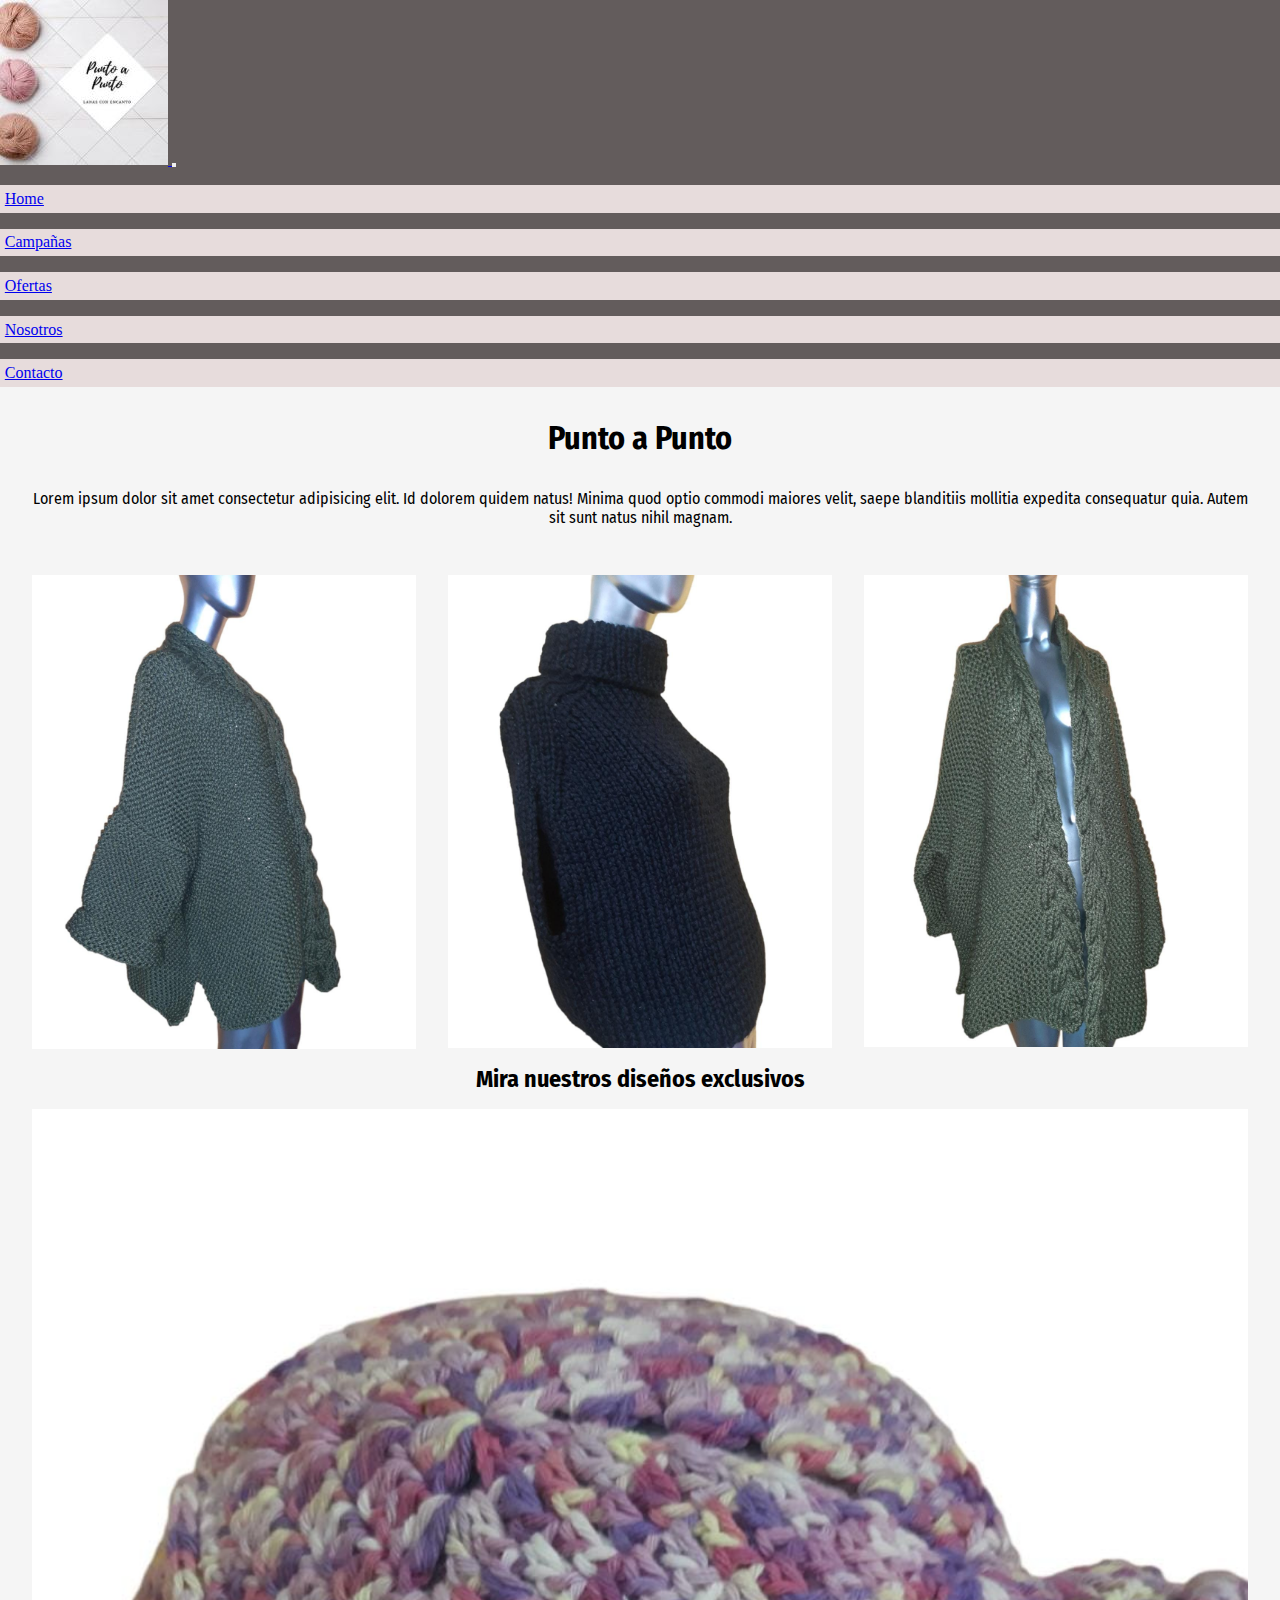
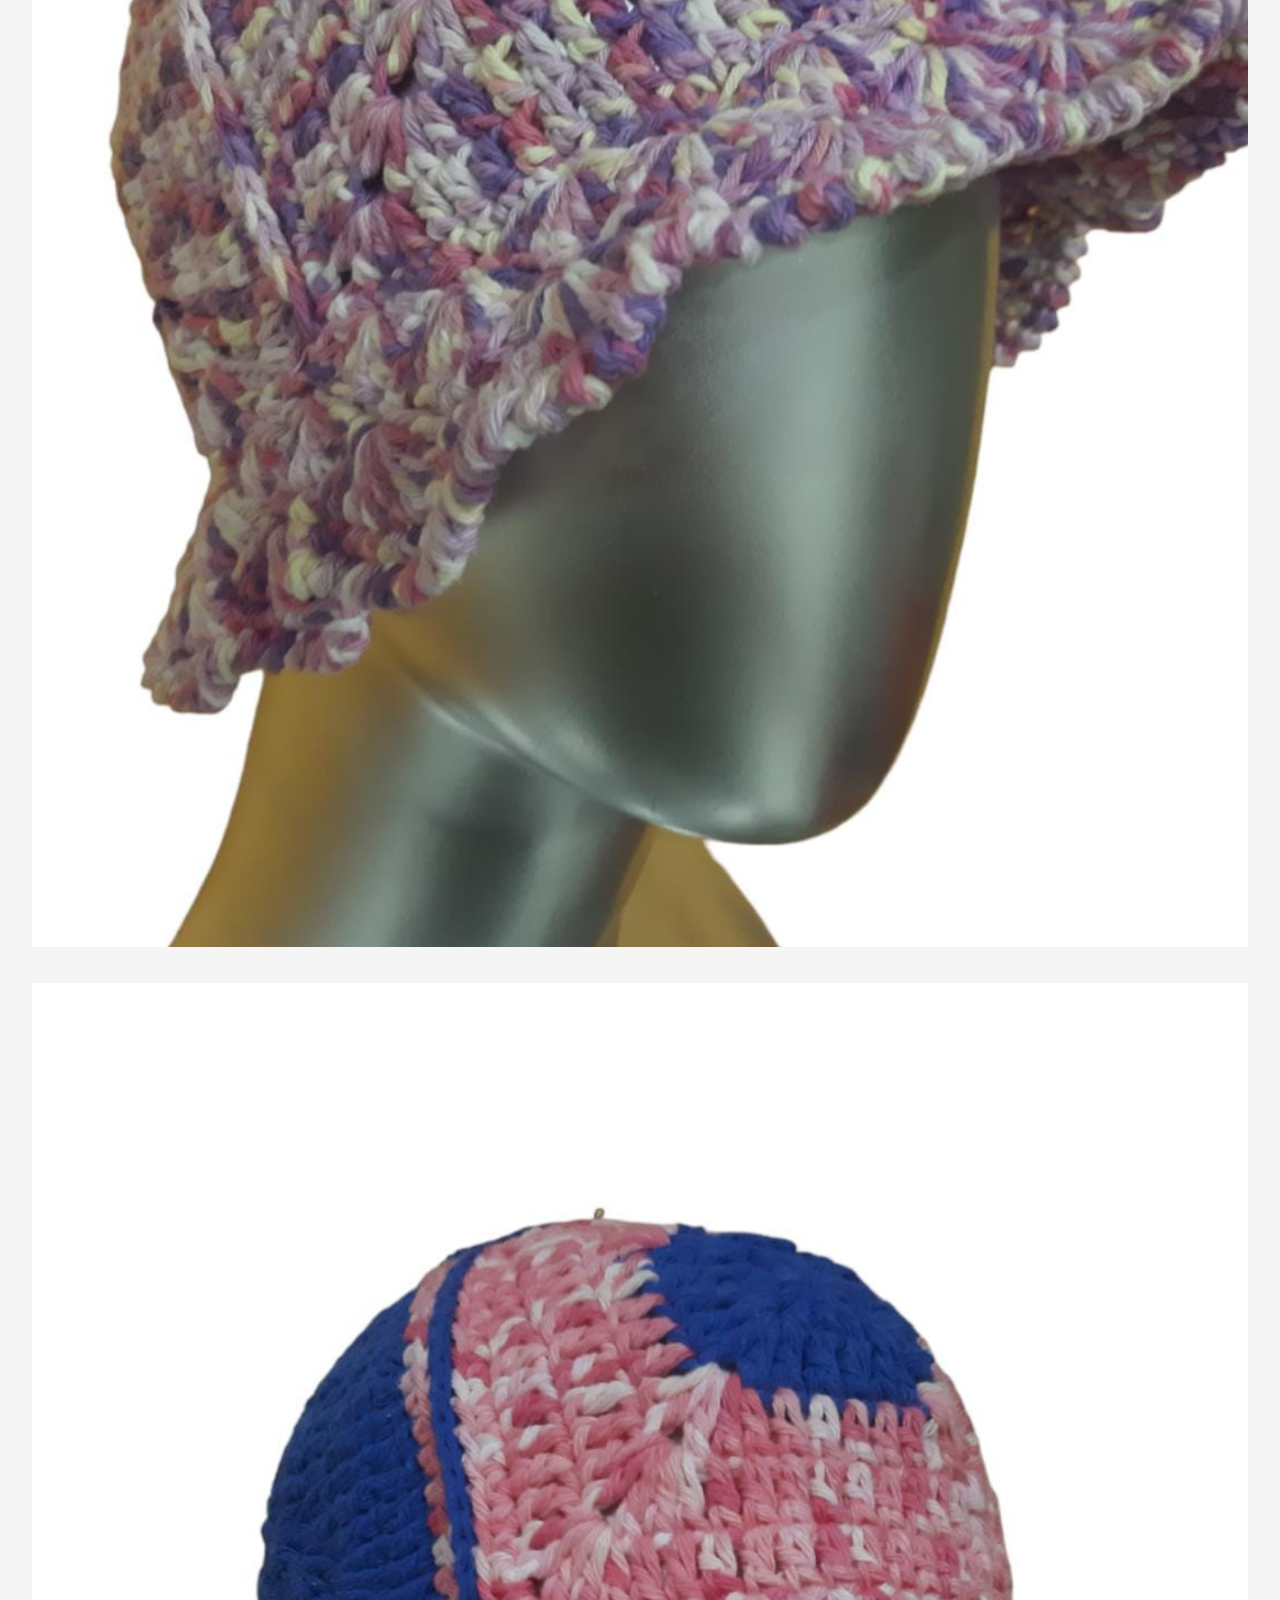
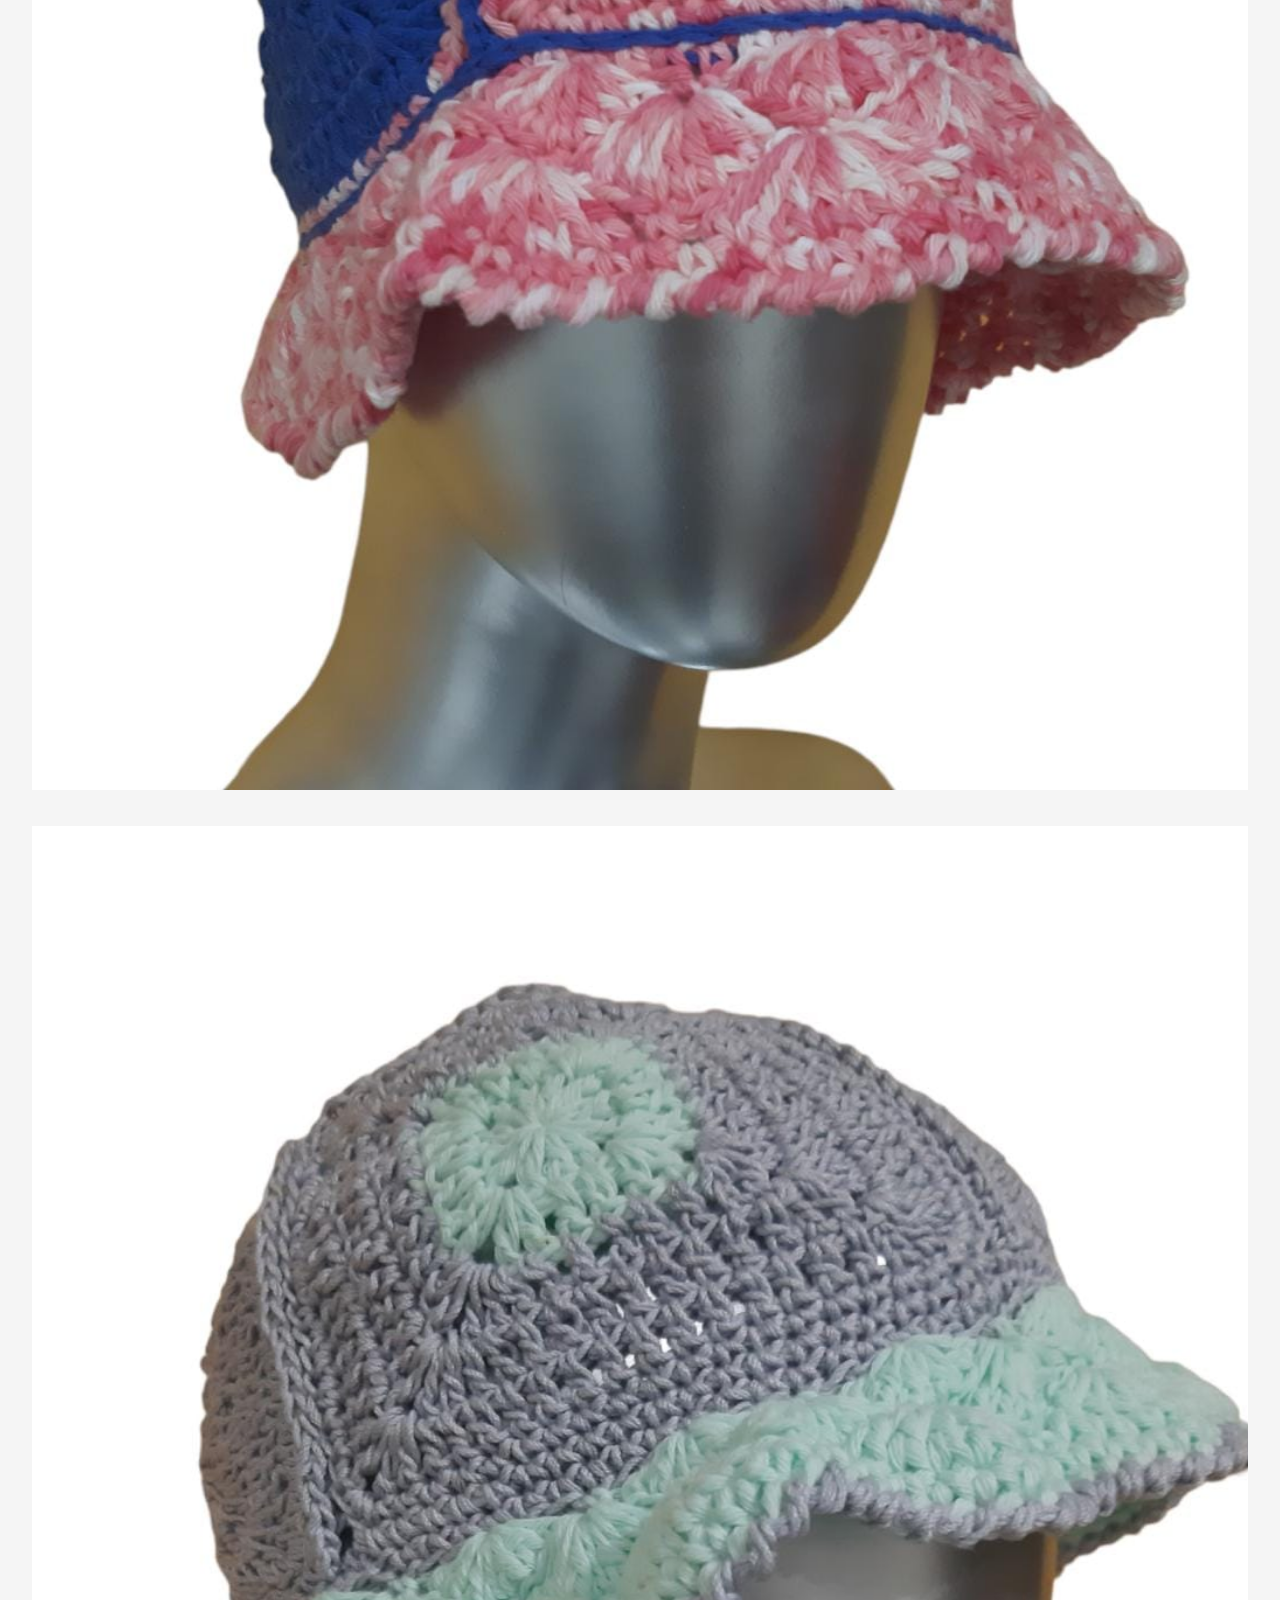
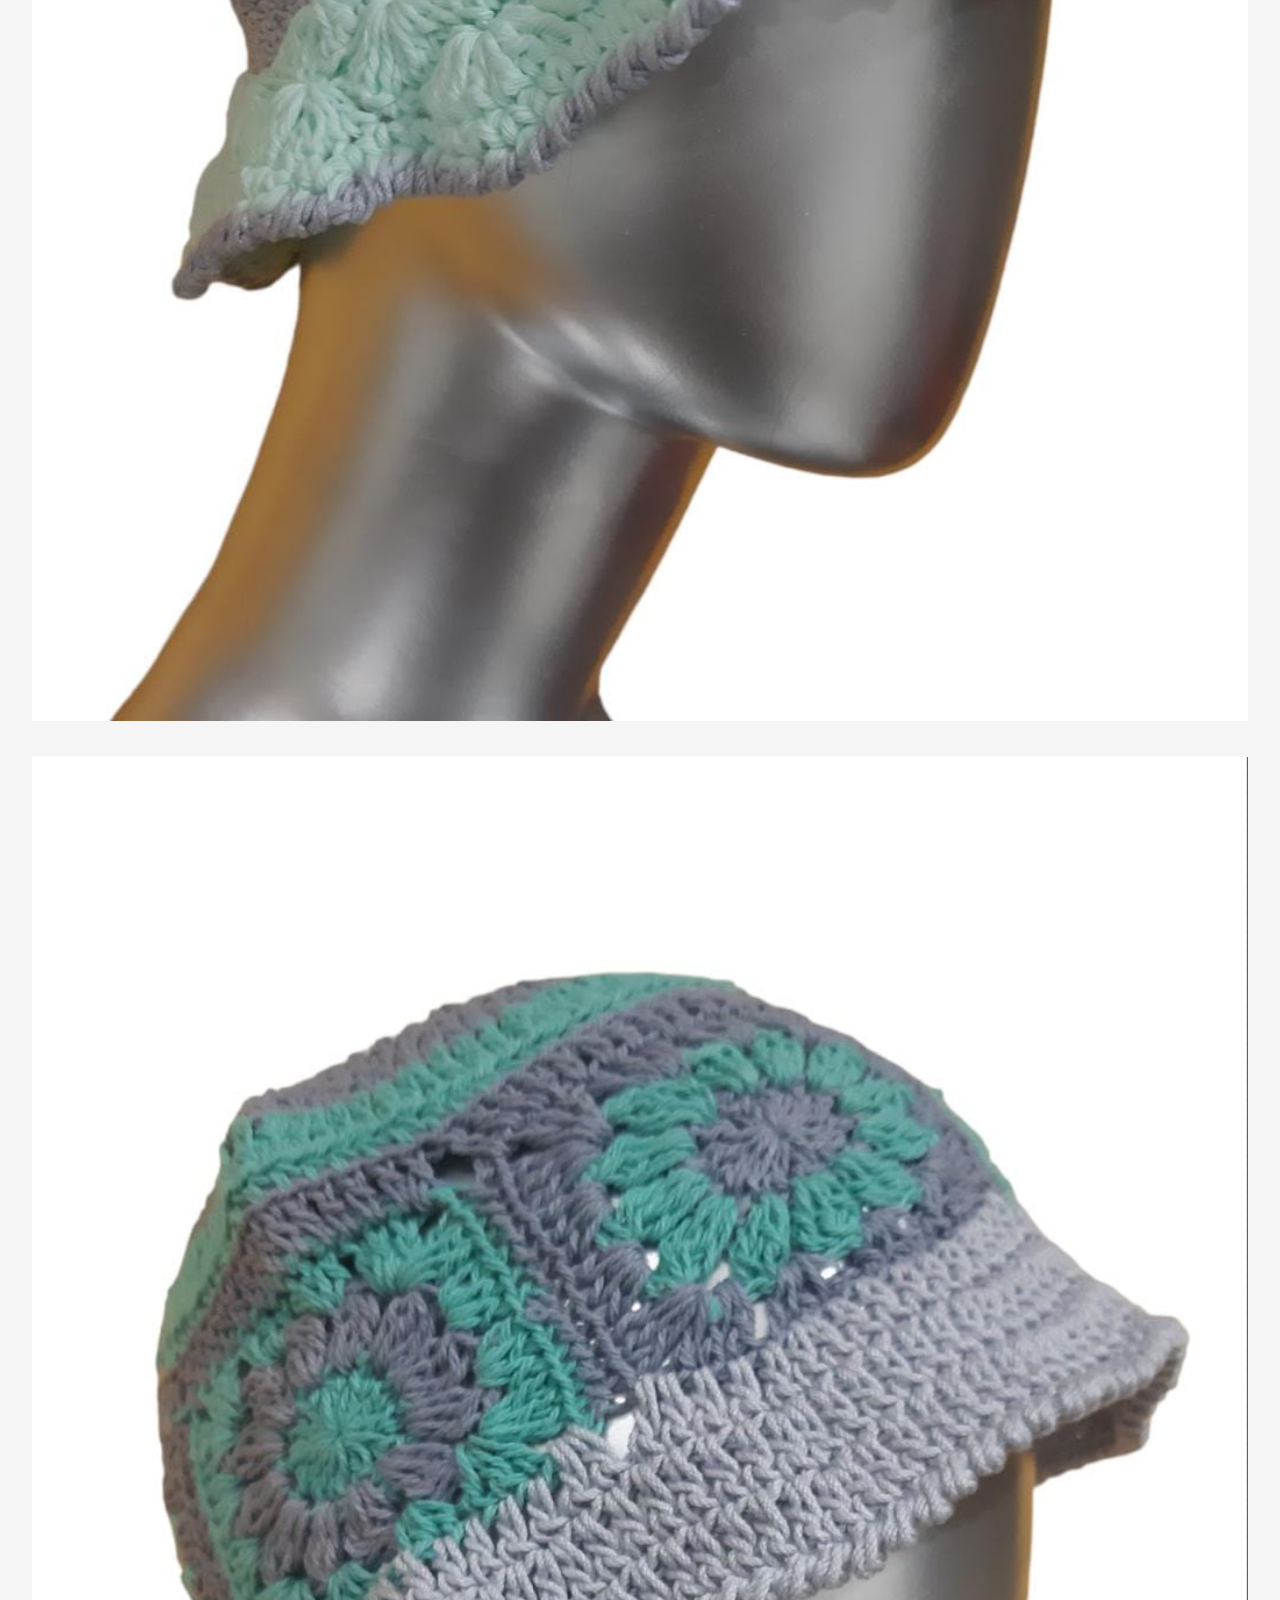
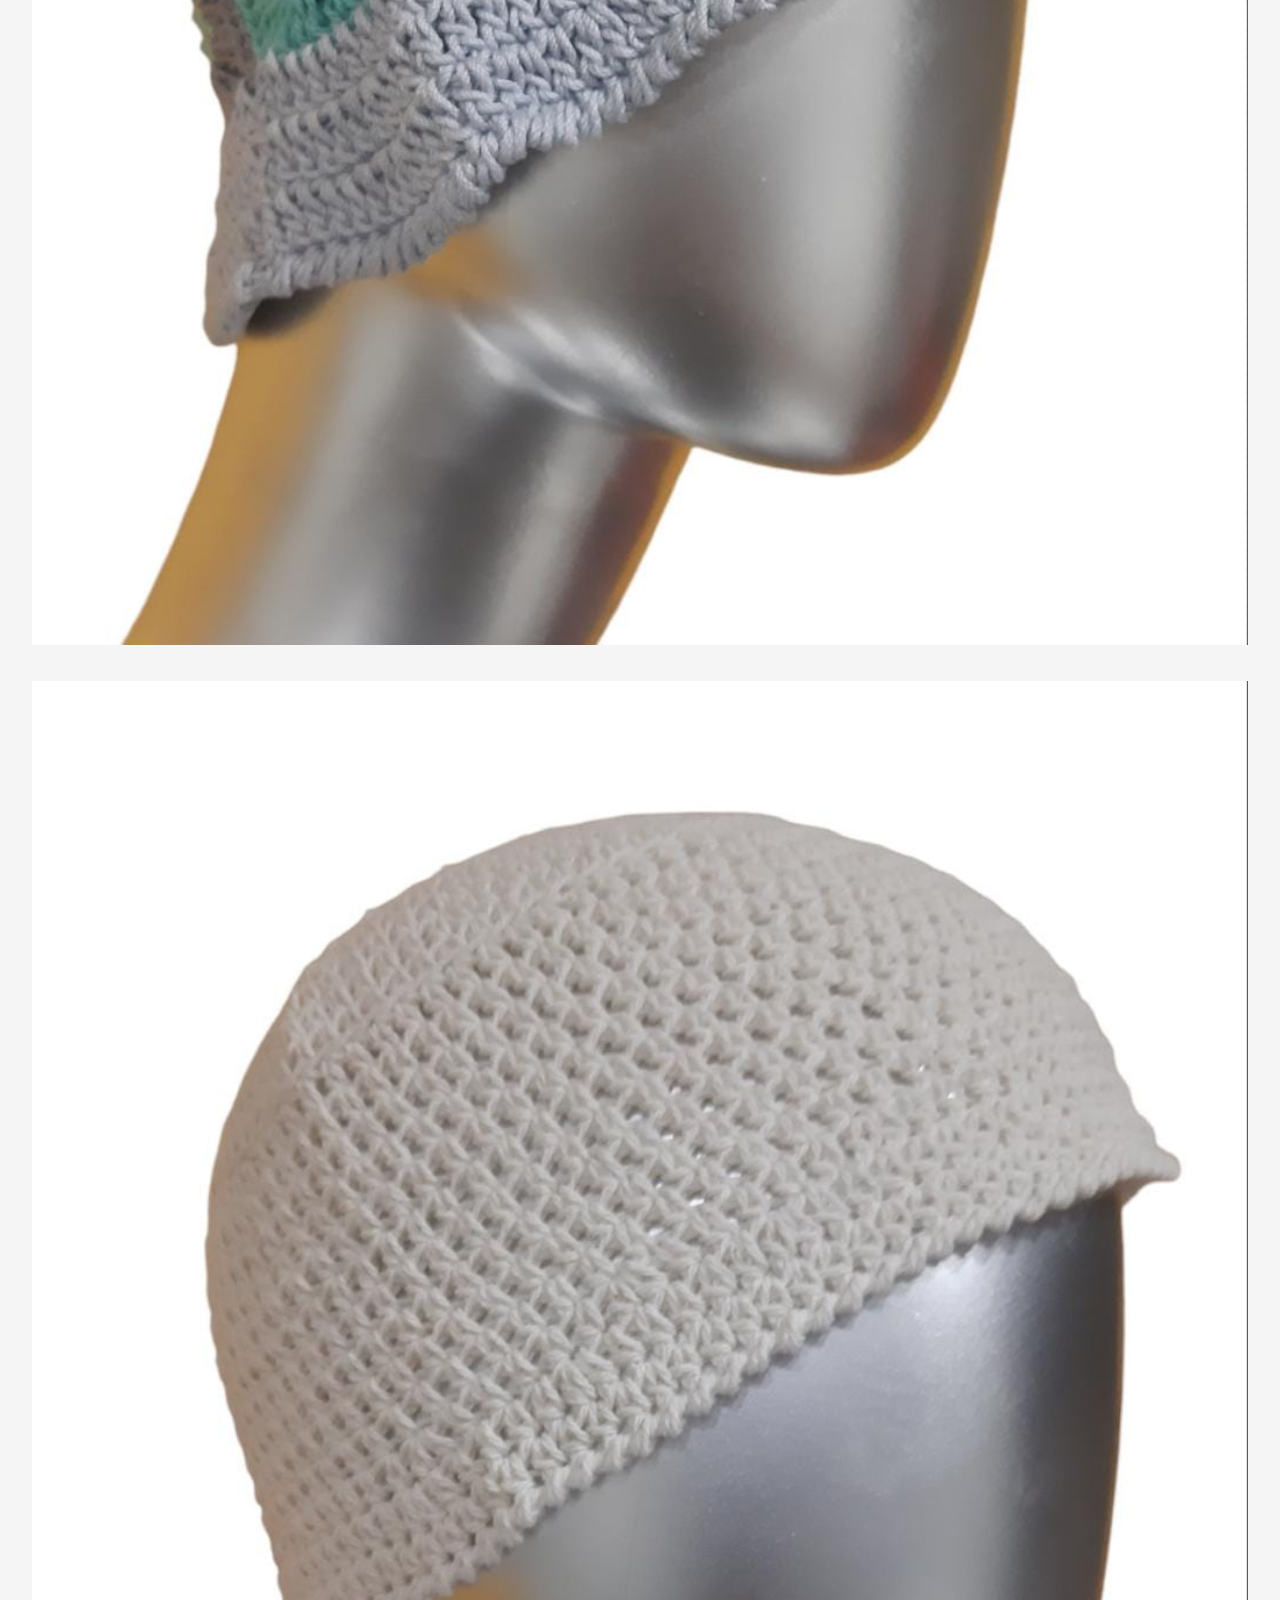
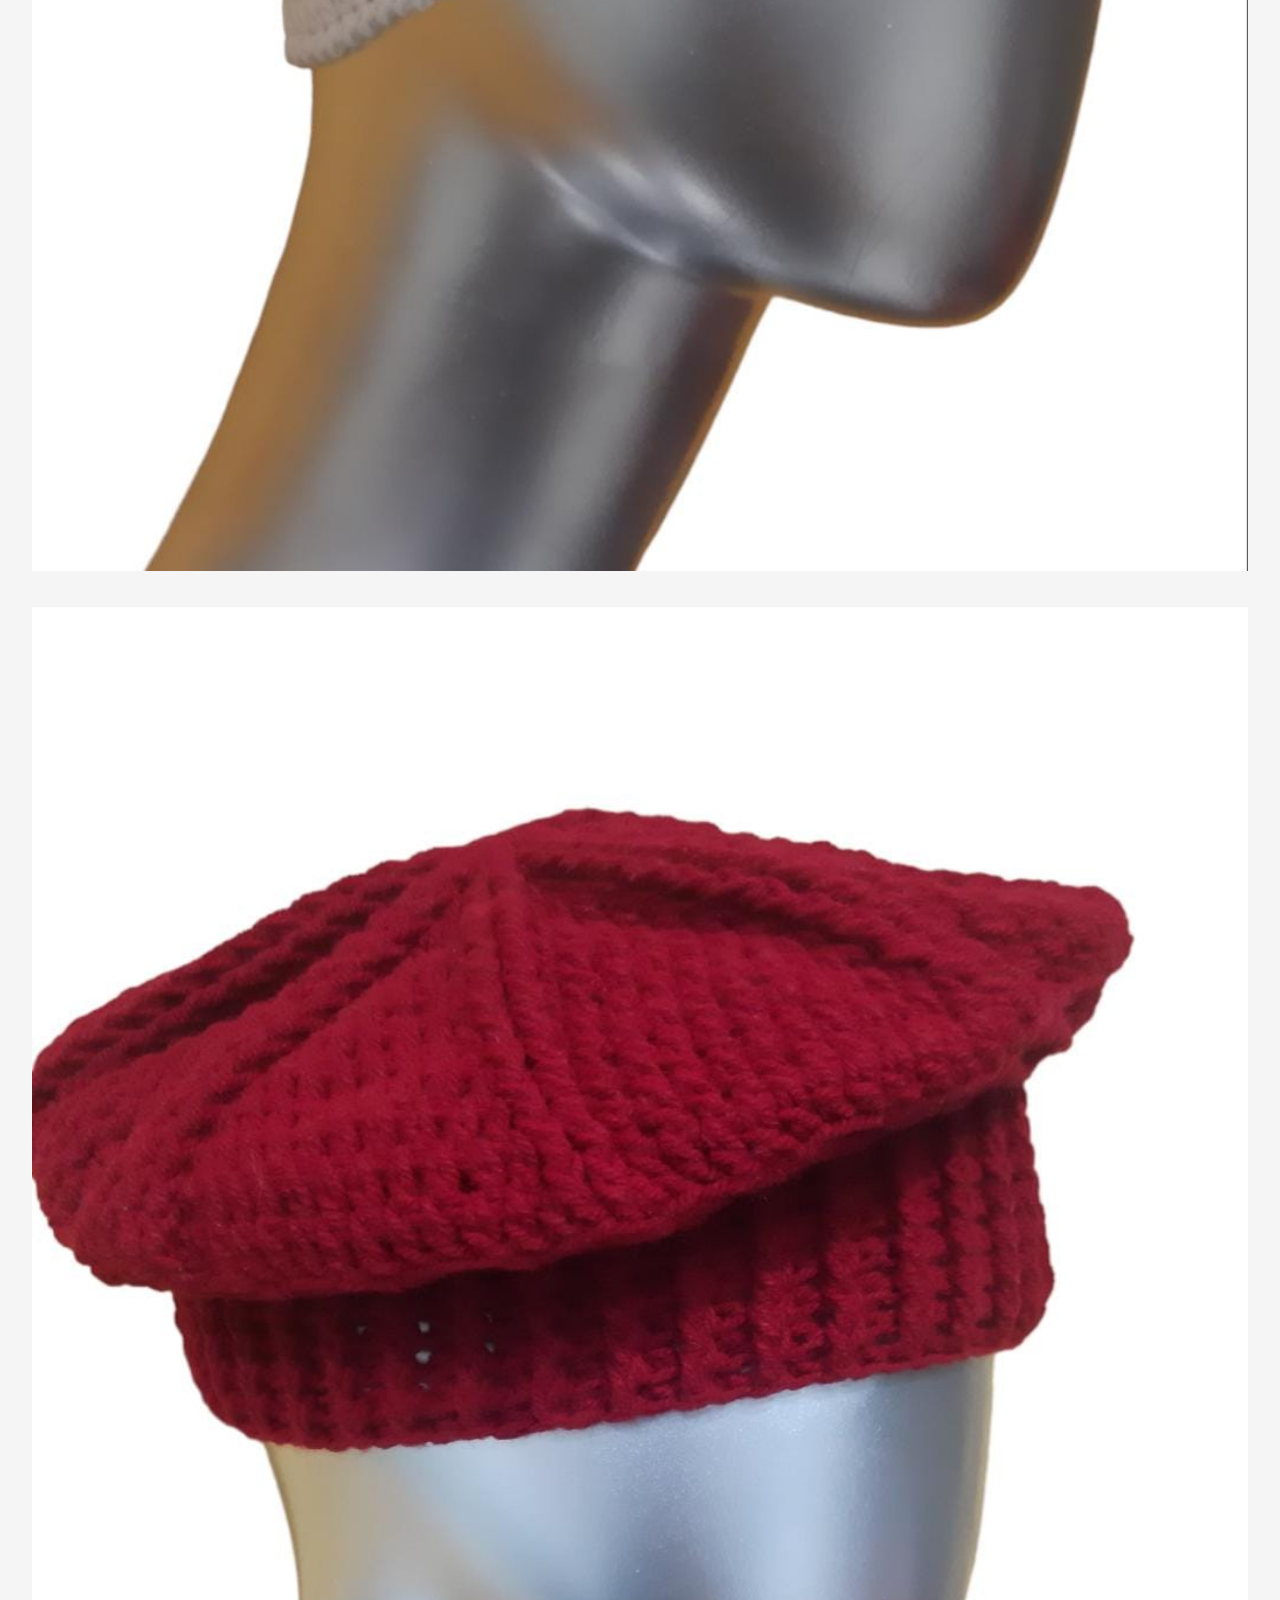
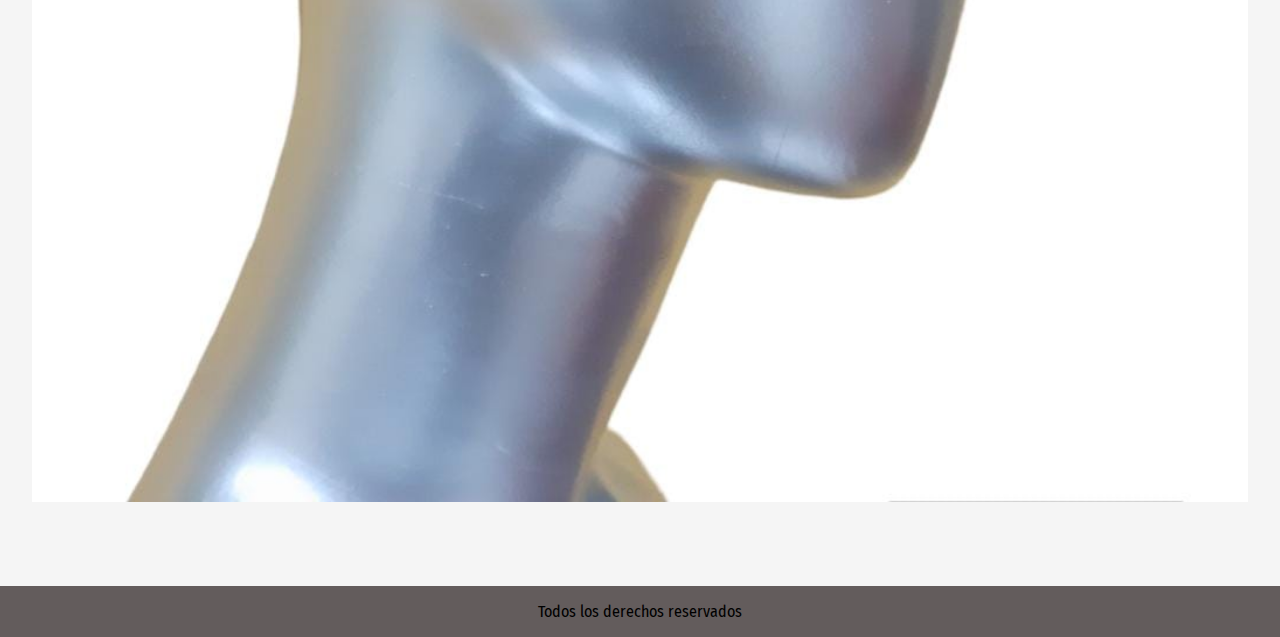
==== index.html @ 5566bcf9 "subiendo preentrega numero dos" ====
<!DOCTYPE html>
<html lang="en">
<head>
    <meta charset="UTF-8">
    <meta name="viewport" content="width=device-width, initial-scale=1.0">
    <!-- link de bts -->
    <link href="https://cdn.jsdelivr.net/npm/bootstrap@5.3.0/dist/css/bootstrap.min.css" rel="stylesheet" integrity="sha384-9ndCyUaIbzAi2FUVXJi0CjmCapSmO7SnpJef0486qhLnuZ2cdeRhO02iuK6FUUVM" crossorigin="anonymous">
    <!-- link de fonts -->
    <link rel="preconnect" href="https://fonts.googleapis.com">
    <link rel="preconnect" href="https://fonts.gstatic.com" crossorigin>
    <link href="https://fonts.googleapis.com/css2?family=Fira+Sans+Condensed:ital@1&display=swap" rel="stylesheet">
    <!-- link de mi css -->
    <link rel="stylesheet" href="css/main.css">
    <title>Home - Tienda Punto a Punto</title>
</head>
<body>
    <header>
        <nav class="navbar navbar-expand-lg">
            <div class="container-fluid">
              <a class="navbar-brand" href="#">
                <img src="img/imagen-logo.jpg" alt="imagen de logo">
              </a>
              <button class="navbar-toggler" type="button" data-bs-toggle="collapse" data-bs-target="#navbarNav" aria-controls="navbarNav" aria-expanded="false" aria-label="Toggle navigation">
                <span class="navbar-toggler-icon"></span>
              </button>
              <div class="collapse navbar-collapse" id="navbarNav">
                <ul class="navbar-nav">
                  <li class="nav-item">
                    <a class="nav-link active" aria-current="page" href="index.html">Home</a>
                  </li>
                  <li class="nav-item">
                    <a class="nav-link" href="pages/campanias.html">Campañas</a>
                  </li>
                  <li class="nav-item">
                    <a class="nav-link" href="pages/ofertas.html">Ofertas</a>
                  </li>
                  <li class="nav-item">
                    <a class="nav-link" href="pages/nosotros.html">Nosotros</a>
                  </li>
                  <li class="nav-item">
                    <a class="nav-link" href="pages/contacto.html">Contacto</a>
                  </li>
                </ul>
              </div>
            </div>
          </nav>
    </header>

    <main>
          <h1>Punto a Punto</h1>
          <p>Lorem ipsum dolor sit amet consectetur adipisicing elit. Id dolorem quidem natus! Minima quod optio commodi maiores velit, saepe blanditiis mollitia expedita consequatur quia. Autem sit sunt natus nihil magnam.</p>
          <!-- banner de productos -->
          <div class="primeras-fotos">
            <img src="img/fotos-tejidos/imagen-uno.jpeg" alt="imagen de saco verde de costado">
            <img src="img/fotos-tejidos/imagen-dos.jpeg" alt="imagen de chaleco azul">
            <img src="img/fotos-tejidos/imagen-tres.jpeg" alt="imagen de saco verde de frente">
          </div>

          <section>
            <h2>
              Mira nuestros diseños exclusivos
            </h2>
            <div class="imagenes-ocultas">
              <img src="img/fotos-tejidos/imagen-cinco.jpeg" alt="imagen de gorro multicolor">
              <img src="img/fotos-tejidos/imagen-seis.jpeg" alt="imagen de gorro multicolor">
              <img src="img/fotos-tejidos/imagen-siete.jpeg" alt="imagen de gorro multicolor">
              <img src="img/fotos-tejidos/imagen-ocho.jpeg" alt="imagen de gorro multicolor">
              <img src="img/fotos-tejidos/imagen-nueve.jpeg" alt="imagen de gorro blanco">
              <img src="img/fotos-tejidos/imagen-diez.jpeg" alt="imagen de gorro rojo">
            </div>
          </section>
    </main>

    <footer> Todos los derechos reservados </footer>

    <!-- script de bts -->
    <script src="https://cdn.jsdelivr.net/npm/bootstrap@5.3.0/dist/js/bootstrap.bundle.min.js" integrity="sha384-geWF76RCwLtnZ8qwWowPQNguL3RmwHVBC9FhGdlKrxdiJJigb/j/68SIy3Te4Bkz" crossorigin="anonymous"></script>
</body>
</html>
---- css/main.css ----
/* reset */

*{
    margin: 0px;
    padding: 0px;
    box-sizing: border-box;
}

/* estilos generales */


body{
    background-color: whitesmoke;
}

/* estilos del header */

header{
    background-color: rgb(99, 92, 92);
}

header nav div ul li{
    margin-top: 1rem;
    padding: 0.3rem;
    background-color: rgb(231, 220, 220);
}

/* estilos del main */

main{
    display: flex;
    flex-direction: column;
    padding: 1rem;
    font-family: 'Fira Sans Condensed', sans-serif;
    margin-top: 1rem;
    text-align: center;
}

main h1{
    margin-bottom: 1rem;
}

main h2{
    margin-top: 1rem;
    display: none;
}

main p{
    margin-bottom: 1rem;
    padding: 1rem;
}

main div img{
    width: 100%;
    padding: 1rem;
}

main section div.imagenes-ocultas img{
    display: none;
}

/* estilos del footer */

footer{
    background-color: rgb(99, 92, 92);
    text-align: center;
    font-family: 'Fira Sans Condensed', sans-serif;
    font-size: 1rem;
    margin-top: 3rem;
    padding: 1rem;
}



/* estilos de campanias */

main div.fotos-varias img{
    width: 100%;
    padding: 1rem;
}


/* mq para desktop */

@media screen and (min-width:1024px) {
    
    main div.primeras-fotos{
        display: grid;
        grid-template-columns: repeat(3, 1fr);
    }

    main section h2 {
        display: inline;
    }

    main section div.imagenes-ocultas img {
        display: inline;
    }

    /* mq para campanias */

    main div.fotos-varias{
        display: grid;
        grid-template-columns: repeat(4, 1fr);
        grid-template-rows: repeat(2, 1fr);
    }

    /* mq para ofertas */

    main div.nuestras-ofertas{
        display: grid;
        grid-template-columns: repeat(5, 1fr);
    }
}
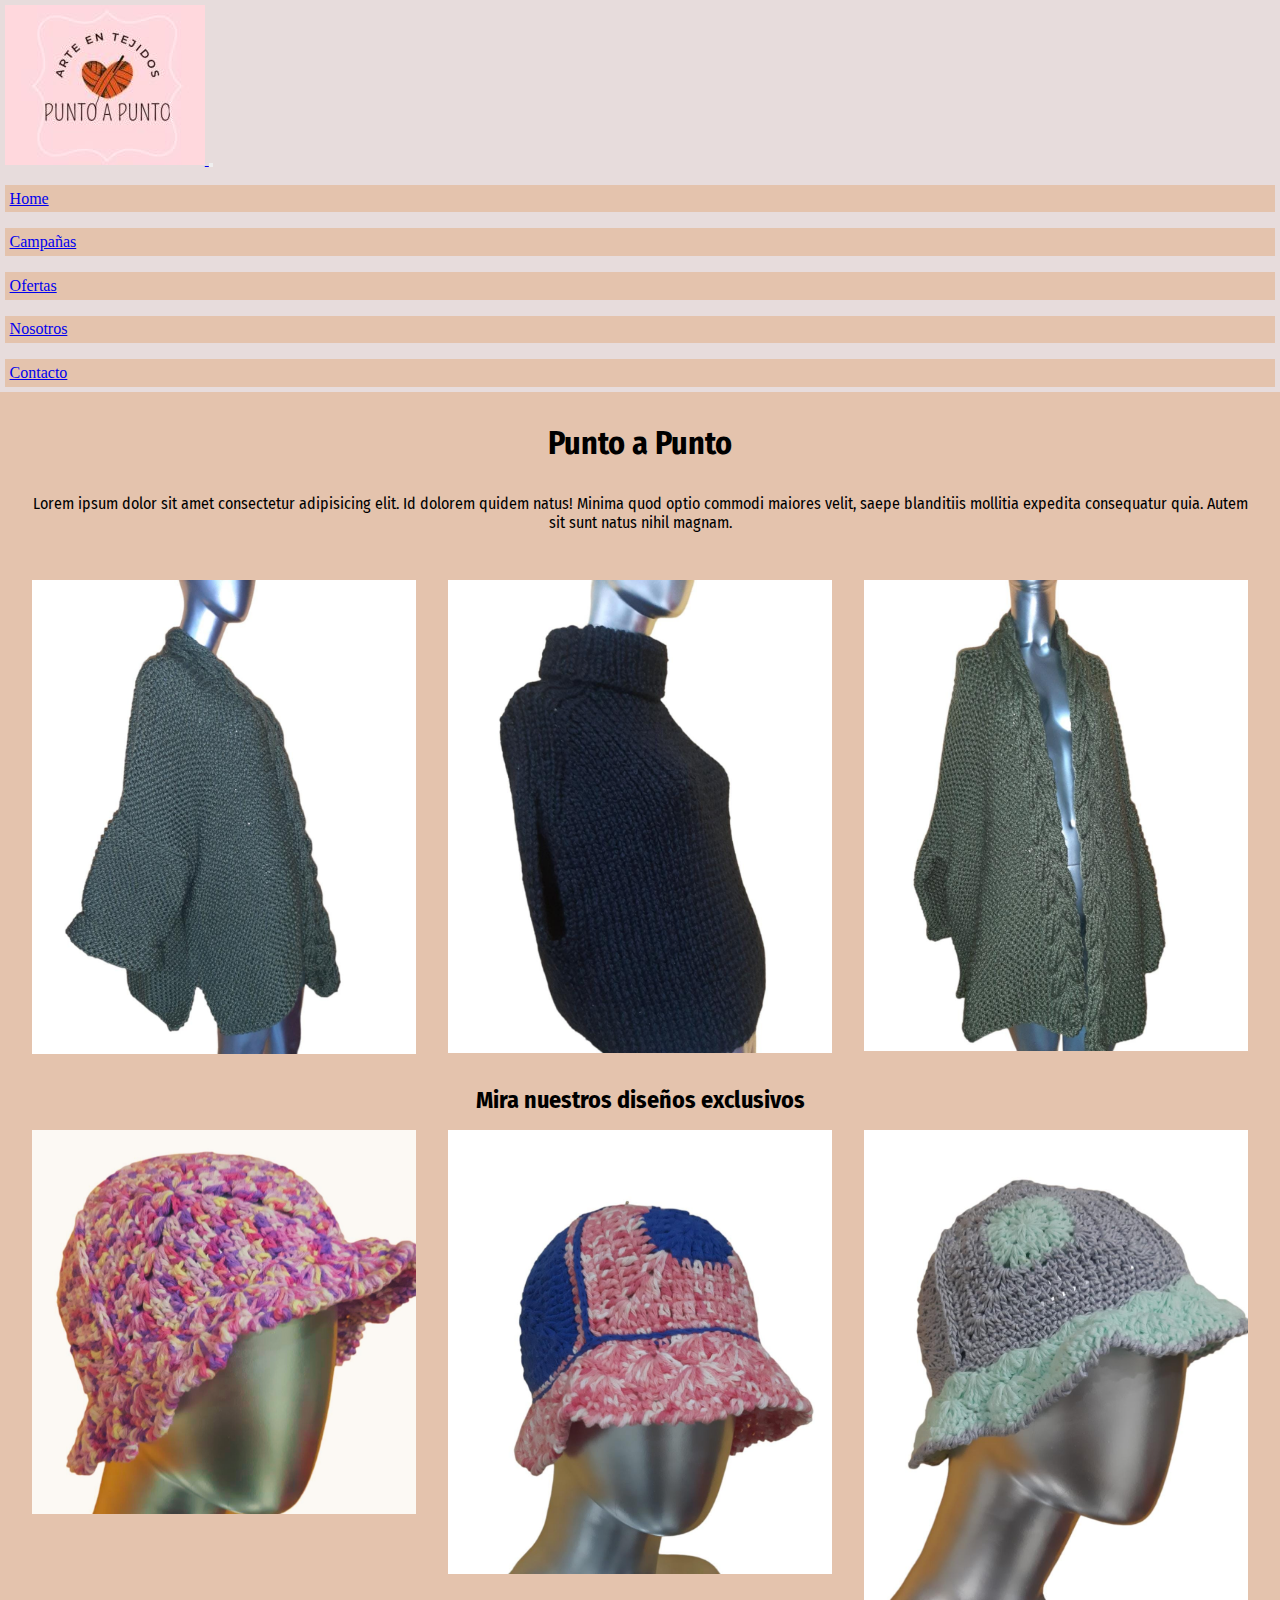
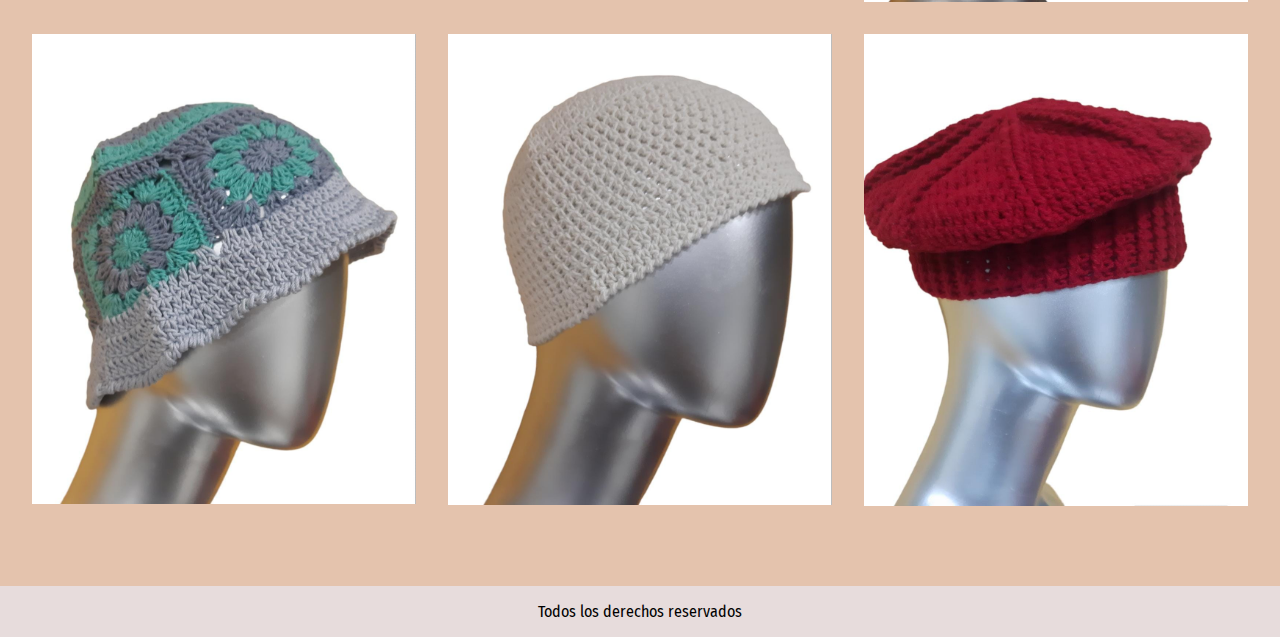
==== commit 92e85229: "agregando primera modificacion" ====
--- a/index.html
+++ b/index.html
@@ -18,7 +18,7 @@
         <nav class="navbar navbar-expand-lg">
             <div class="container-fluid">
               <a class="navbar-brand" href="#">
-                <img src="img/imagen-logo.jpg" alt="imagen de logo">
+                <img src="img/imagen-logo-dos.jpg" alt="imagen de logo">
               </a>
               <button class="navbar-toggler" type="button" data-bs-toggle="collapse" data-bs-target="#navbarNav" aria-controls="navbarNav" aria-expanded="false" aria-label="Toggle navigation">
                 <span class="navbar-toggler-icon"></span>
@@ -61,7 +61,7 @@
               Mira nuestros diseños exclusivos
             </h2>
             <div class="imagenes-ocultas">
-              <img src="img/fotos-tejidos/imagen-cinco.jpeg" alt="imagen de gorro multicolor">
+              <img src="img/fotos-tejidos/imagen-cinco.jpg" alt="imagen de gorro multicolor">
               <img src="img/fotos-tejidos/imagen-seis.jpeg" alt="imagen de gorro multicolor">
               <img src="img/fotos-tejidos/imagen-siete.jpeg" alt="imagen de gorro multicolor">
               <img src="img/fotos-tejidos/imagen-ocho.jpeg" alt="imagen de gorro multicolor">
--- a/css/main.css
+++ b/css/main.css
@@ -10,59 +10,63 @@
 
 
 body{
-    background-color: whitesmoke;
+    background-color: rgb(228, 195, 173);
 }
 
 /* estilos del header */
 
 header{
-    background-color: rgb(99, 92, 92);
+    background-color: rgb(231, 220, 220);
 }
 
 header nav div ul li{
     margin-top: 1rem;
     padding: 0.3rem;
-    background-color: rgb(231, 220, 220);
+    background-color: rgb(228, 195, 173);
 }
 
-/* estilos del main */
+/* estilos del main para mq mobile first */
 
-main{
+@media screen and (min-width:380px) {
+
+    main{
     display: flex;
     flex-direction: column;
     padding: 1rem;
     font-family: 'Fira Sans Condensed', sans-serif;
     margin-top: 1rem;
     text-align: center;
-}
+    }
 
-main h1{
+    main h1{
     margin-bottom: 1rem;
-}
+    }
 
-main h2{
+    main h2{
     margin-top: 1rem;
-    display: none;
-}
+    text-align: center;
+    }
 
-main p{
+    main p{
     margin-bottom: 1rem;
     padding: 1rem;
-}
+    }
 
-main div img{
+    main div img{
     width: 100%;
     padding: 1rem;
-}
+    }
 
-main section div.imagenes-ocultas img{
-    display: none;
+    main section div.imagenes-ocultas img{
+    display: flex;
+    }
+
 }
 
 /* estilos del footer */
 
 footer{
-    background-color: rgb(99, 92, 92);
+    background-color: rgb(231, 220, 220);
     text-align: center;
     font-family: 'Fira Sans Condensed', sans-serif;
     font-size: 1rem;
@@ -83,18 +87,20 @@
 /* mq para desktop */
 
 @media screen and (min-width:1024px) {
+
+    header{
+        padding: 0.3rem;
+    }
     
-    main div.primeras-fotos{
+    .primeras-fotos{
         display: grid;
         grid-template-columns: repeat(3, 1fr);
     }
 
-    main section h2 {
-        display: inline;
-    }
-
-    main section div.imagenes-ocultas img {
-        display: inline;
+    main section .imagenes-ocultas{
+        display: grid;
+        grid-template-columns: repeat(3, 1fr);
+        grid-template-rows: repeat(2, 1fr);
     }
 
     /* mq para campanias */
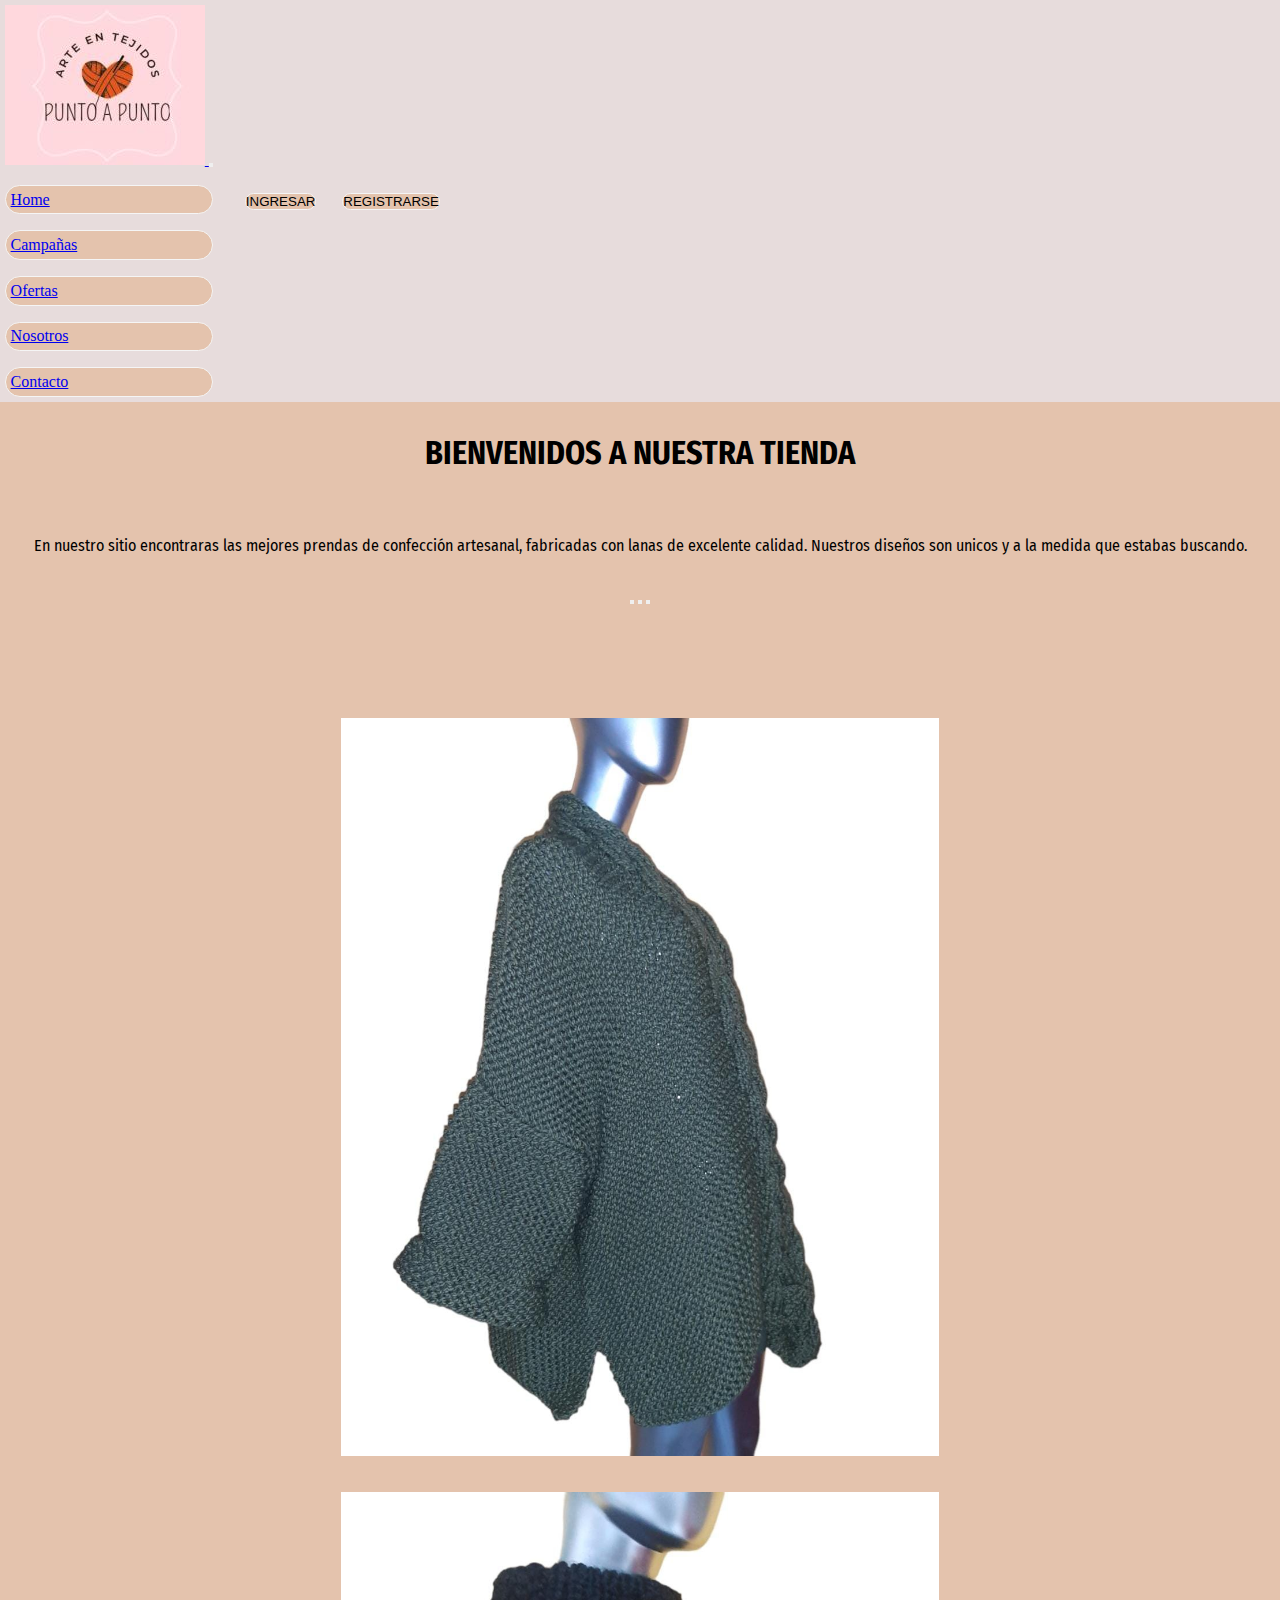
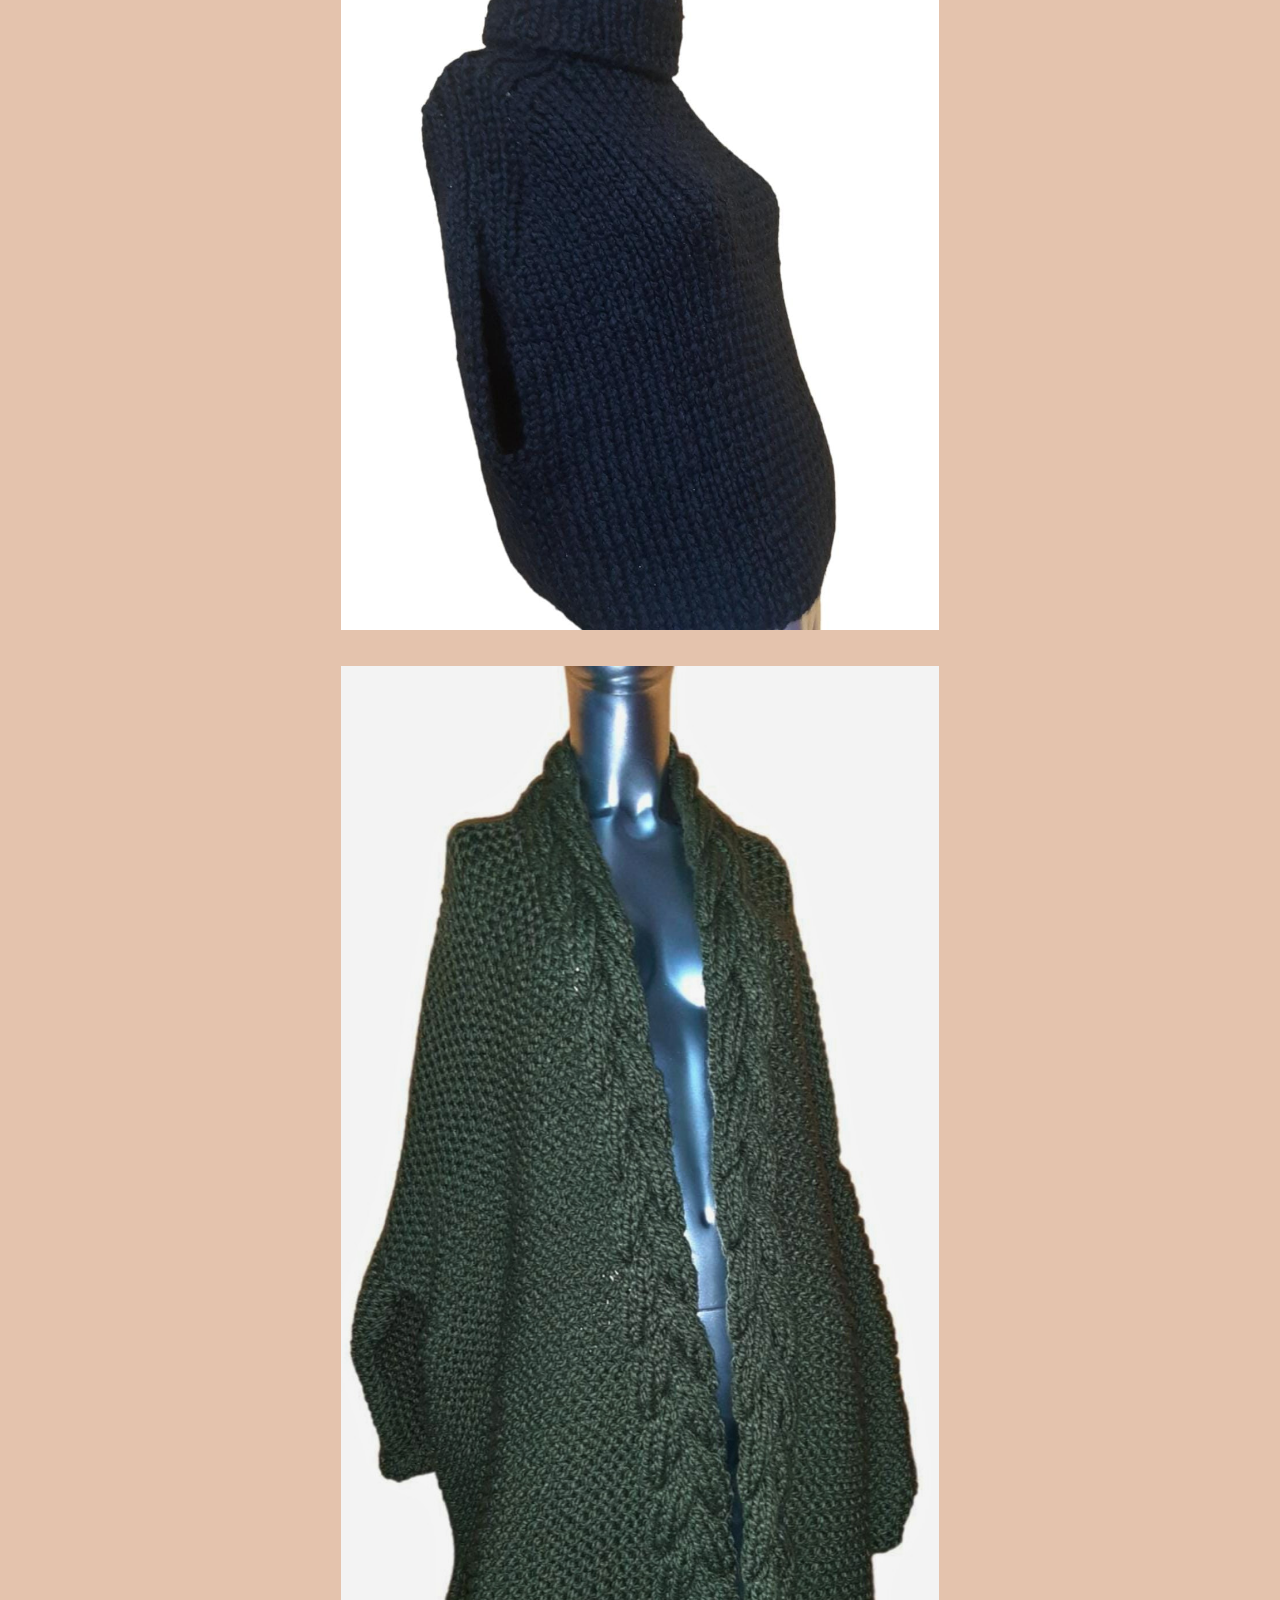
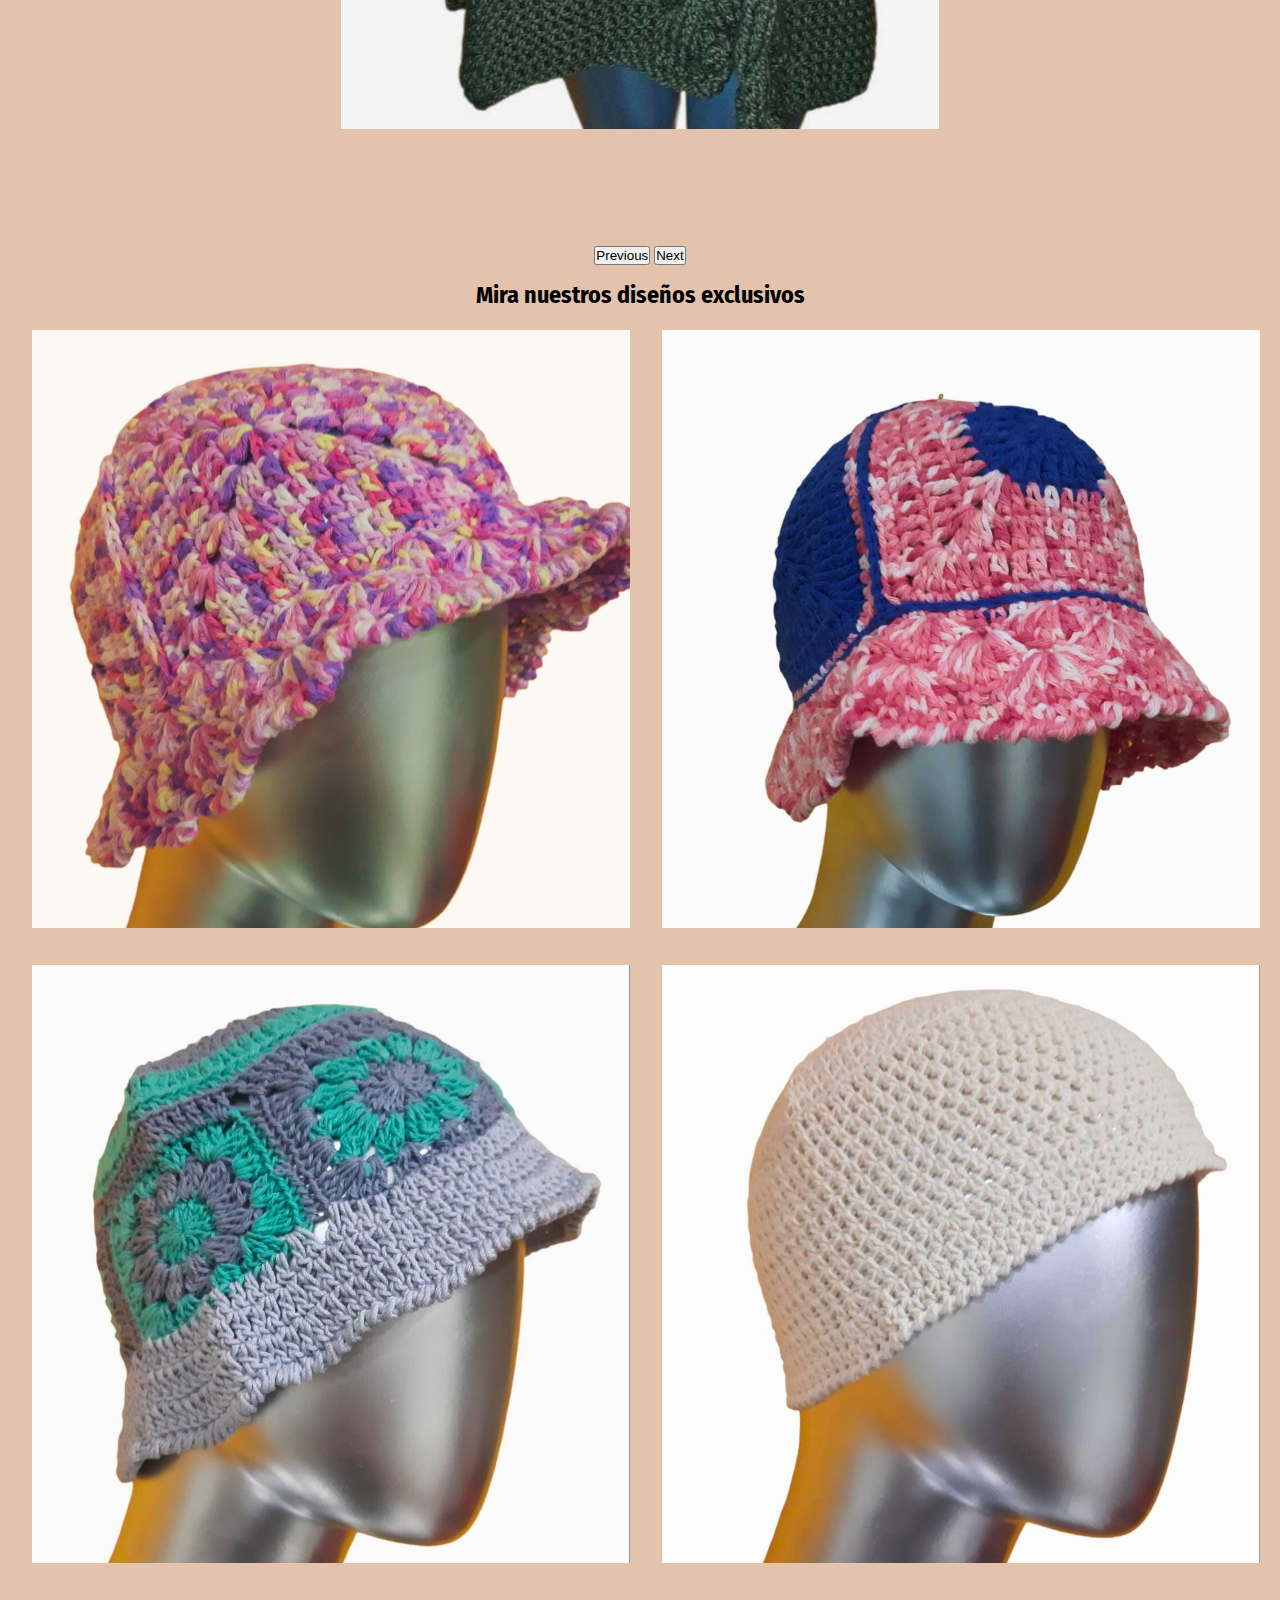
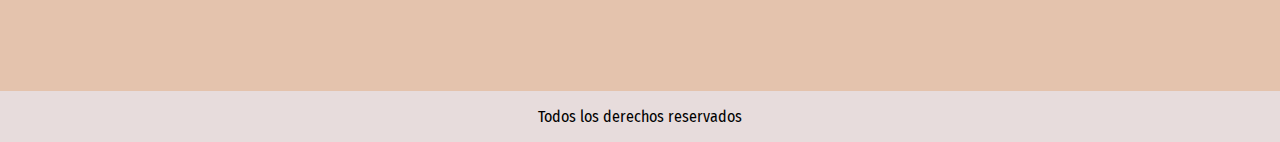
==== commit 44416f10: "terminado antes de sass" ====
--- a/index.html
+++ b/index.html
@@ -44,16 +44,50 @@
               </div>
             </div>
           </nav>
+
+          <div class="botones">
+            <div class="ingresar">
+              <button>INGRESAR</button>
+            </div>
+            <div class="registrarse">
+            <button>REGISTRARSE</button>
+            </div>
+          </div>
     </header>
 
     <main>
-          <h1>Punto a Punto</h1>
-          <p>Lorem ipsum dolor sit amet consectetur adipisicing elit. Id dolorem quidem natus! Minima quod optio commodi maiores velit, saepe blanditiis mollitia expedita consequatur quia. Autem sit sunt natus nihil magnam.</p>
+          <h1
+          >BIENVENIDOS A NUESTRA TIENDA
+          </h1>
+          <p>En nuestro sitio encontraras las mejores prendas de confección artesanal, fabricadas con lanas de excelente calidad.
+            Nuestros diseños son unicos y a la medida que estabas buscando.
+          </p>
           <!-- banner de productos -->
-          <div class="primeras-fotos">
-            <img src="img/fotos-tejidos/imagen-uno.jpeg" alt="imagen de saco verde de costado">
-            <img src="img/fotos-tejidos/imagen-dos.jpeg" alt="imagen de chaleco azul">
-            <img src="img/fotos-tejidos/imagen-tres.jpeg" alt="imagen de saco verde de frente">
+          <div id="carouselExampleIndicators" class="carousel slide">
+            <div class="carousel-indicators">
+              <button type="button" data-bs-target="#carouselExampleIndicators" data-bs-slide-to="0" class="active" aria-current="true" aria-label="Slide 1"></button>
+              <button type="button" data-bs-target="#carouselExampleIndicators" data-bs-slide-to="1" aria-label="Slide 2"></button>
+              <button type="button" data-bs-target="#carouselExampleIndicators" data-bs-slide-to="2" aria-label="Slide 3"></button>
+            </div>
+            <div class="carousel-inner">
+              <div class="carousel-item active">
+                <img src="img/fotos-tejidos/imagen-uno.jpeg" class="d-block w-100" alt="imagen de saco verde">
+              </div>
+              <div class="carousel-item">
+                <img src="img/fotos-tejidos/imagen-dos.jpeg" class="d-block w-100" alt="imagen de chaleco azul">
+              </div>
+              <div class="carousel-item">
+                <img src="img/fotos-tejidos/imagen-tres.jpg" class="d-block w-100" alt="imagen de saco verde de frente">
+              </div>
+            </div>
+            <button class="carousel-control-prev" type="button" data-bs-target="#carouselExampleIndicators" data-bs-slide="prev">
+              <span class="carousel-control-prev-icon" aria-hidden="true"></span>
+              <span class="visually-hidden">Previous</span>
+            </button>
+            <button class="carousel-control-next" type="button" data-bs-target="#carouselExampleIndicators" data-bs-slide="next">
+              <span class="carousel-control-next-icon" aria-hidden="true"></span>
+              <span class="visually-hidden">Next</span>
+            </button>
           </div>
 
           <section>
@@ -62,11 +96,11 @@
             </h2>
             <div class="imagenes-ocultas">
               <img src="img/fotos-tejidos/imagen-cinco.jpg" alt="imagen de gorro multicolor">
-              <img src="img/fotos-tejidos/imagen-seis.jpeg" alt="imagen de gorro multicolor">
-              <img src="img/fotos-tejidos/imagen-siete.jpeg" alt="imagen de gorro multicolor">
-              <img src="img/fotos-tejidos/imagen-ocho.jpeg" alt="imagen de gorro multicolor">
-              <img src="img/fotos-tejidos/imagen-nueve.jpeg" alt="imagen de gorro blanco">
-              <img src="img/fotos-tejidos/imagen-diez.jpeg" alt="imagen de gorro rojo">
+              <img src="img/fotos-tejidos/imagen-seis.jpg" alt="imagen de gorro multicolor">
+              <img src="img/fotos-tejidos/imagen-siete.jpg" alt="imagen de gorro multicolor">
+              <img src="img/fotos-tejidos/imagen-ocho.jpg" alt="imagen de gorro multicolor">
+              <img src="img/fotos-tejidos/imagen-nueve.jpg" alt="imagen de gorro blanco">
+              <img src="img/fotos-tejidos/imagen-diez.jpg" alt="imagen de gorro rojo">
             </div>
           </section>
     </main>
--- a/css/main.css
+++ b/css/main.css
@@ -16,6 +16,7 @@
 /* estilos del header */
 
 header{
+    display: flex;
     background-color: rgb(231, 220, 220);
 }
 
@@ -23,9 +24,41 @@
     margin-top: 1rem;
     padding: 0.3rem;
     background-color: rgb(228, 195, 173);
+    border-radius: 1rem;
+    border: solid 1px whitesmoke;
 }
 
-/* estilos del main para mq mobile first */
+.botones{
+    display: grid;
+    grid-template-columns: repeat(2, 1fr);
+    align-items: center;
+    padding: 2rem;
+}
+
+.ingresar button{
+    border: solid 1px whitesmoke;
+    border-radius: 1rem;
+    background-color: rgb(228, 195, 173);
+}
+
+.registrarse button{
+    border: solid 1px whitesmoke;
+    border-radius: 1rem;
+    background-color: rgb(228, 195, 173);
+}
+
+/* estilos del footer */
+
+footer{
+    background-color: rgb(231, 220, 220);
+    text-align: center;
+    font-family: 'Fira Sans Condensed', sans-serif;
+    font-size: 1rem;
+    margin-top: 3rem;
+    padding: 1rem;
+}
+
+/* mq mobile first */
 
 @media screen and (min-width:380px) {
 
@@ -53,48 +86,52 @@
     }
 
     main div img{
-    width: 100%;
+    width: 70vh;
     padding: 1rem;
     }
 
-    main section div.imagenes-ocultas img{
+    section.imagenes-ocultas img{
     display: flex;
     }
 
 }
 
-/* estilos del footer */
+/*mq para tablet */
 
-footer{
-    background-color: rgb(231, 220, 220);
-    text-align: center;
-    font-family: 'Fira Sans Condensed', sans-serif;
-    font-size: 1rem;
-    margin-top: 3rem;
-    padding: 1rem;
+@media screen and (min-width:768px) {
+
+    main{
+        display: flex;
+        flex-direction: column;
+    }
+
+    .imagenes-ocultas img{
+        margin-top: 0.3rem;
+    }
+
+    /* estilos para campanias */
+
+    div.fotos-varias{
+        display: grid;
+        grid-template-columns: repeat(2, 1fr);
+    }
+
+    footer{
+        margin-top: 4rem;
+    }
+    
 }
-
-
-
-/* estilos de campanias */
-
-main div.fotos-varias img{
-    width: 100%;
-    padding: 1rem;
-}
-
 
 /* mq para desktop */
 
-@media screen and (min-width:1024px) {
+@media screen and (min-width:1200px) {
 
     header{
         padding: 0.3rem;
     }
-    
-    .primeras-fotos{
-        display: grid;
-        grid-template-columns: repeat(3, 1fr);
+
+    main div.carousel-inner{
+        padding: 6rem;
     }
 
     main section .imagenes-ocultas{
@@ -103,18 +140,23 @@
         grid-template-rows: repeat(2, 1fr);
     }
 
-    /* mq para campanias */
-
     main div.fotos-varias{
         display: grid;
-        grid-template-columns: repeat(4, 1fr);
+        grid-template-columns: repeat(3, 1fr);
         grid-template-rows: repeat(2, 1fr);
     }
 
-    /* mq para ofertas */
-
     main div.nuestras-ofertas{
         display: grid;
-        grid-template-columns: repeat(5, 1fr);
+        grid-template-columns: repeat(3, 1fr);
+        grid-template-rows: repeat(2, 1fr);
+    }
+
+    p{
+        margin-top: 2rem;
+    }
+
+    footer{
+        margin-top: 6rem;
     }
 }